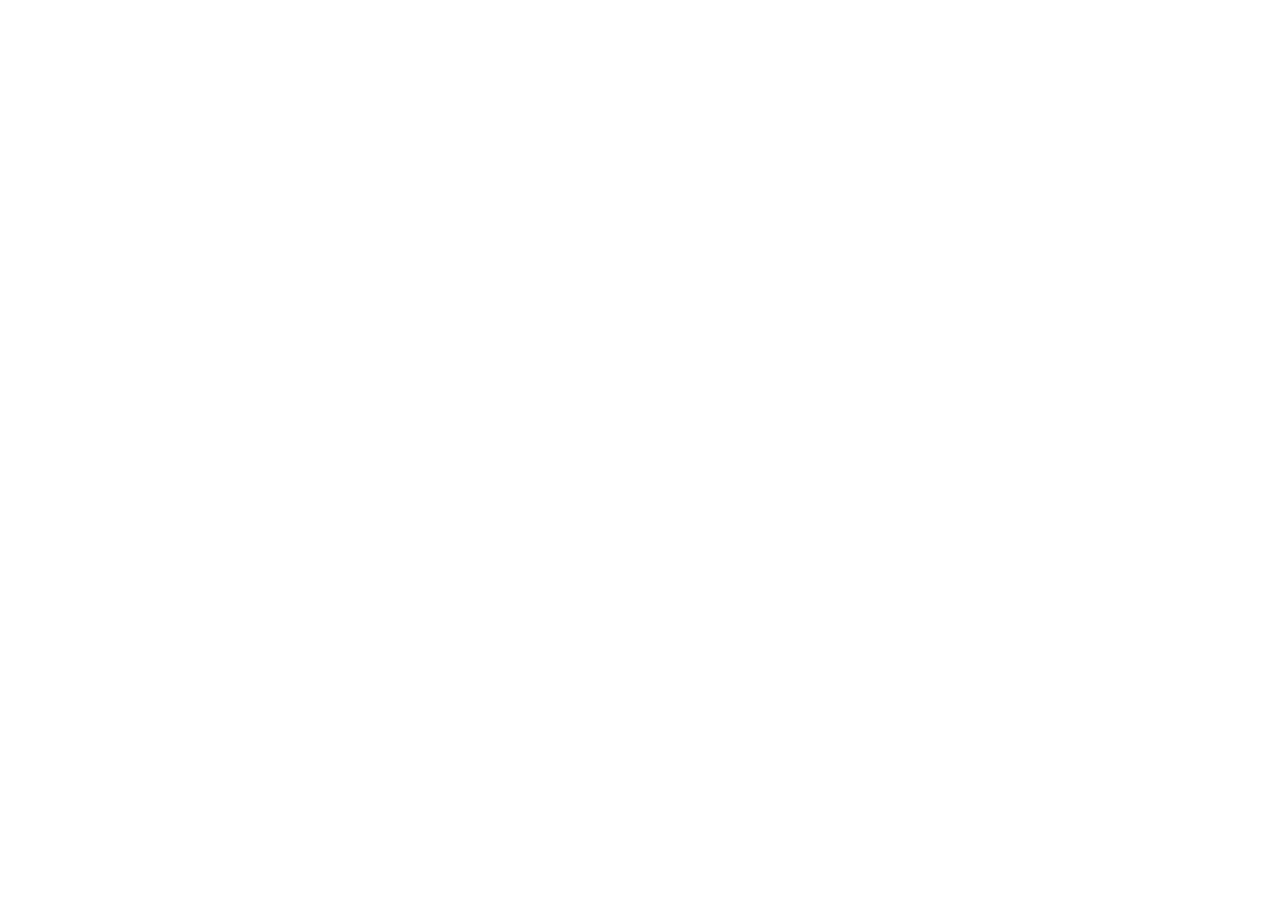
==== game.html @ 18c45263 "landing page and others added" ====
<!DOCTYPE html>
<html lang="en">
<head>
    <meta charset="UTF-8">
    <meta http-equiv="X-UA-Compatible" content="IE=edge">
    <meta name="viewport" content="width=device-width, initial-scale=1.0">
    <title>Game</title>
    <link rel="stylesheet" href="gamestyle.css">
</head>
<body>
    <div id="game">
        <h1 id="alert"></h1>
        <div id="santa" >
            
        </div>
        <div id="track"></div>
        <!-- <div id="cactus"><img src="img/icons8-christmas-tree.svg" alt=""></div> -->
    </div>
      <script src="gamescript.js"></script>   
</body>
</html>
---- gamestyle.css ----
body {
  width: 100%;
  height: fit-content;
}
#game {
  position: absolute;
  width: 100%;
  height: 100%;
  background-image: url(img/track.jpeg);
  background-position: 50%;
  background-repeat: repeat-x;
  background-size: cover;
}
#track {
  background-image: url(img/hhe.gif);
  position: absolute;
  width: 100%;
  bottom: 0%;
  height: 49px;
}
/* obstacle styling */
.obstacle {
  position: absolute;
  width: 150px;
  height: 155px;
  background-image: url(img/obstacle.png);
  bottom: 50px;
  z-index: 1;
  left: 1286px;
}
/* obstacle styling */

/* kid styling */
.kid {
  position: absolute;
  width: 100px;
  height: 147px;
  background-image: url(img/kidsmall.png);
  bottom: 100px;
  z-index: 0;
}
/* kid styling */

/* ******************************************************************* */
/* santa static styling */
#santa {
  position: absolute;
  width: 215px;
  background-image: url(img/santa.png);
  height: 145px;
  /* background-size: cover; */
  left: 80px;
  bottom: 50px;
}

/* *************************************** */
/* obstacle animation */
@keyframes obstacleMove {
  0% {
    left: 1290px;
  }
  50% {
    left: 640px;
  }
  100% {
    left: -10px;
  }
}
.movingtree {
  animation: obstacleMove 1.2s infinite linear;
}
#alert {
  text-align: center;
  color: red;
}
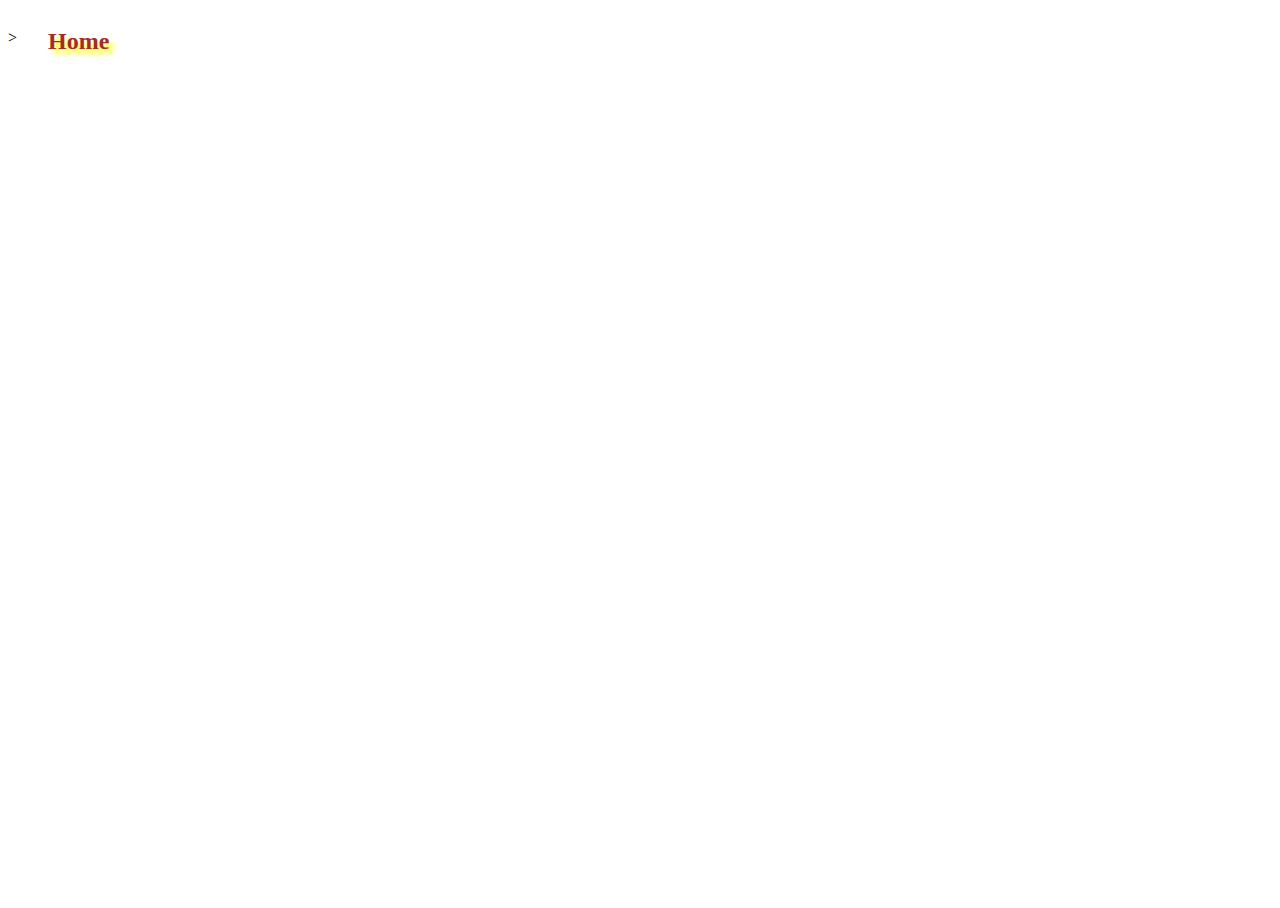
==== commit 9f942c48: "Update game.html" ====
--- a/game.html
+++ b/game.html
@@ -9,13 +9,17 @@
 </head>
 <body>
     <div id="game">
+    <div id="home">
+        <a href="index.html">Home</a>
+    </div>
         <h1 id="alert"></h1>
-        <div id="santa" >
+        <p id="replay"></p>>
+        <div id="santa">   
             
         </div>
         <div id="track"></div>
         <!-- <div id="cactus"><img src="img/icons8-christmas-tree.svg" alt=""></div> -->
     </div>
-      <script src="gamescript.js"></script>   
+      <script src="gamejs.js"></script>   
 </body>
-</html> +</html> 
--- a/gamestyle.css
+++ b/gamestyle.css
@@ -10,6 +10,32 @@
   background-position: 50%;
   background-repeat: repeat-x;
   background-size: cover;
+}
+#home {
+  /* margin-left: 90px; */
+  position: absolute;
+  left: 40px;
+  top: 20px;
+  text-shadow: 5px 5px 5px yellow;
+  /* width: 40px; */
+}
+#home a {
+  color: brown;
+  font-weight: bolder;
+  font-size: x-large;
+  text-decoration: none;
+}
+#alert {
+  text-align: center;
+}
+#replay {
+  position: absolute;
+  bottom: 400px;
+  left: 500px;
+  text-align: center;
+  font-size: xx-large;
+  color: brown;
+  font-weight: bolder;
 }
 #track {
   background-image: url(img/hhe.gif);
@@ -54,22 +80,3 @@
 }
 
 /* *************************************** */
-/* obstacle animation */
-@keyframes obstacleMove {
-  0% {
-    left: 1290px;
-  }
-  50% {
-    left: 640px;
-  }
-  100% {
-    left: -10px;
-  }
-}
-.movingtree {
-  animation: obstacleMove 1.2s infinite linear;
-}
-#alert {
-  text-align: center;
-  color: red;
-}
